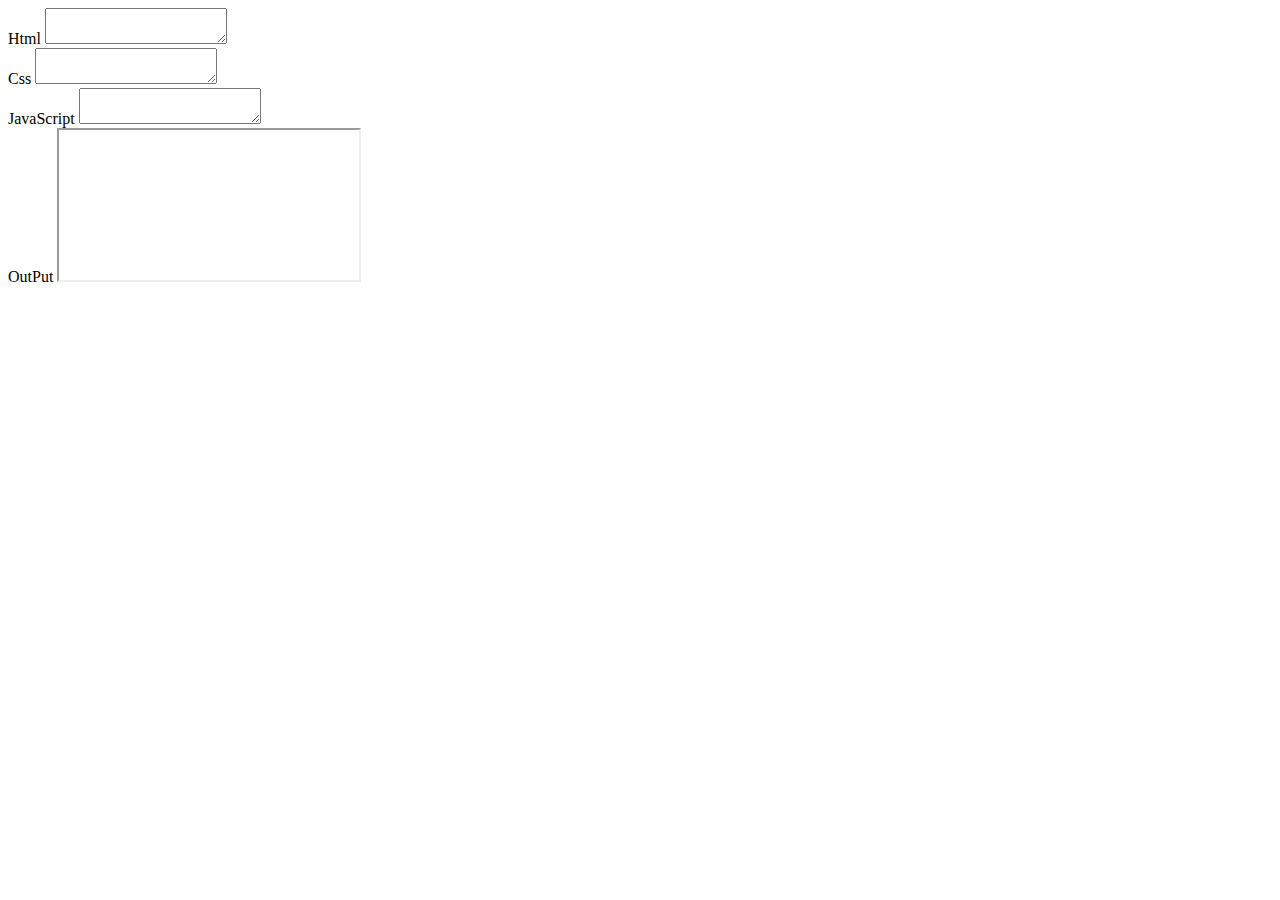
==== index.html @ edc86698 "Update and rename index (2).html to index.html" ====
<!DOCTYPE html>
<html lang="en">
<head>
  <link rel="stylesheet" href="codeedittor.css">
  <meta charset="UTF-8">
  <meta name="viewport" content="width=device-width, initial-scale=1.0">
  <title>Document</title>
  <script src="https://kit.fontawasome.com/e8a2e31b4.js" crossorigin="anonymous"></script>
</head>
<body>
  <div class="container">
    <div class="left">
      <div class="box">
        <label for=""><i class="fa-brands fa-html5"></i>Html</label>
        <textarea id="html-code" onkeyup="run()"></textarea>
      </div>
      <div class="box">
      <label for=""><i class="fa-brands fa-css3-alt"></i>Css</label>
      <textarea id="css-code" onkeyup="run()"></textarea>
      </div>
      <div class="box">
        <label for=""><i class="fa-brands fa-js"></i>JavaScript</label>
        <textarea id="js-code" onkeyup="run()"></textarea>
      </div>
    </div>
    <div class="right">
      <label for=""><i class="fa-solid fa-play"></i>OutPut</label>
      <iframe id="output"></iframe>
    </div>
  </div>
  <script src="codeeditor.js"></script>
</body>
</html>
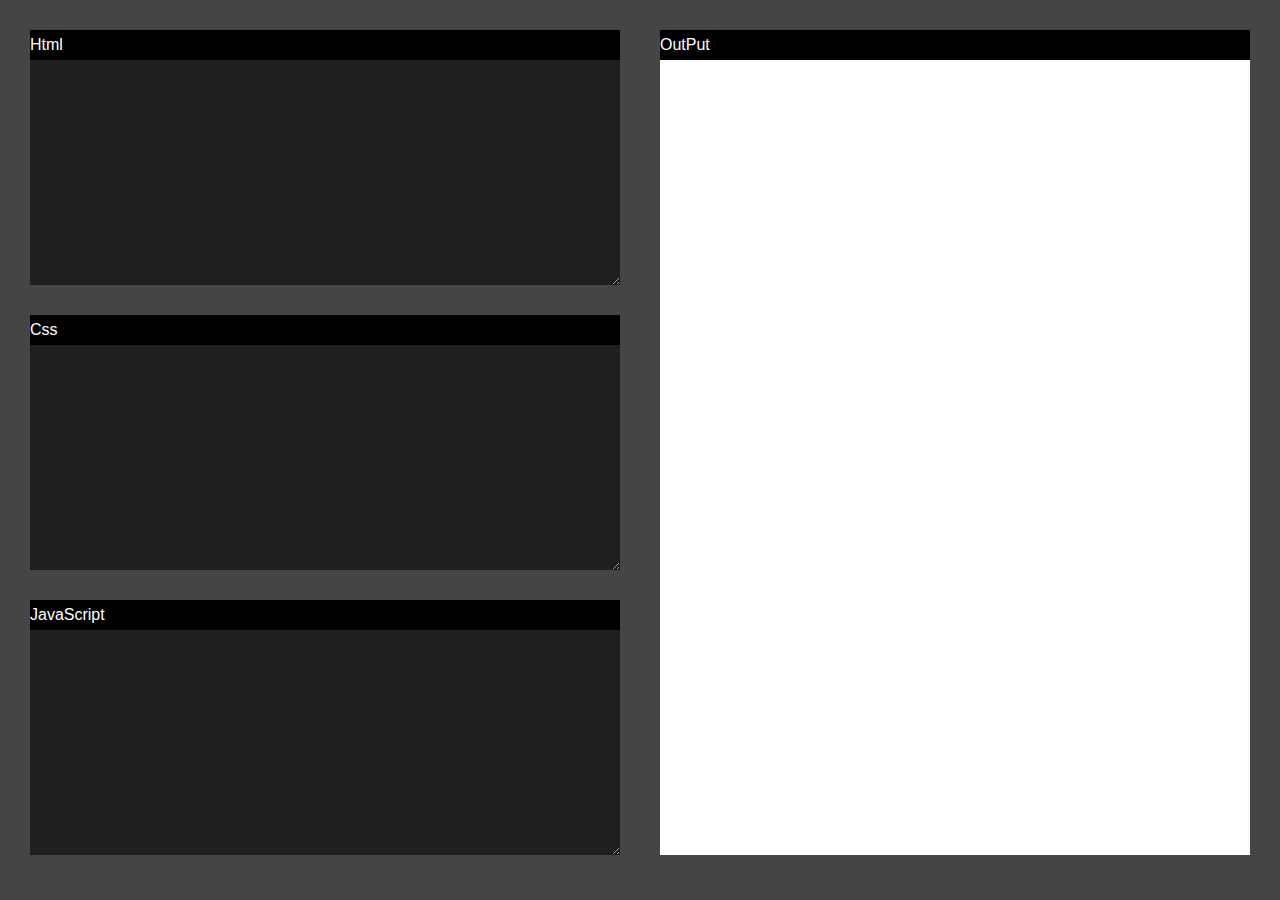
==== commit 02e691b6: "Update index.html" ====
--- a/index.html
+++ b/index.html
@@ -1,7 +1,7 @@
 <!DOCTYPE html>
 <html lang="en">
 <head>
-  <link rel="stylesheet" href="codeedittor.css">
+  <link rel="stylesheet" href="codeeditor.css">
   <meta charset="UTF-8">
   <meta name="viewport" content="width=device-width, initial-scale=1.0">
   <title>Document</title>
@@ -28,6 +28,6 @@
       <iframe id="output"></iframe>
     </div>
   </div>
-  <script src="codeeditor.js"></script>
+  <script src="script.js"></script>
 </body>
 </html>
--- a/codeeditor.css
+++ b/codeeditor.css
@@ -0,0 +1,58 @@
+*{
+    margin:0;
+    padding: 0;
+    box-sizing: border-box;
+    font-family:'poppins',sans-serif;
+}
+body{
+    background-color:#454545;
+    color:#fff;
+}
+.container{
+    width:100%;
+    height:95vh;
+    padding:20px;
+    display:flex;
+    gap:20px;
+}
+.left, .right{
+    flex-basis:50%;
+    padding:10px;
+}
+.left{
+    display:flex;
+    flex-direction:column;
+    justify-content: space-between;
+}
+.left .box{
+    height:25vh;
+}
+textarea{
+    width:100%;
+    height:100%;
+    background-color:#1f1f1f;
+    color:#fff;
+    padding:10px 20px;
+    border:none;
+    outline:none;
+    font-size: 18px;
+}
+iframe{
+    width:100%;
+    height:100%;
+    background-color:#fff;
+    border:none;
+    outline:none;
+}
+label i{
+    margin:0;
+}
+label{
+    display:flex;
+    align-items: center;
+    background-color:#000;
+    height:30px;
+}
+.fa-solid, .fa-brands{
+    color:aqua;
+}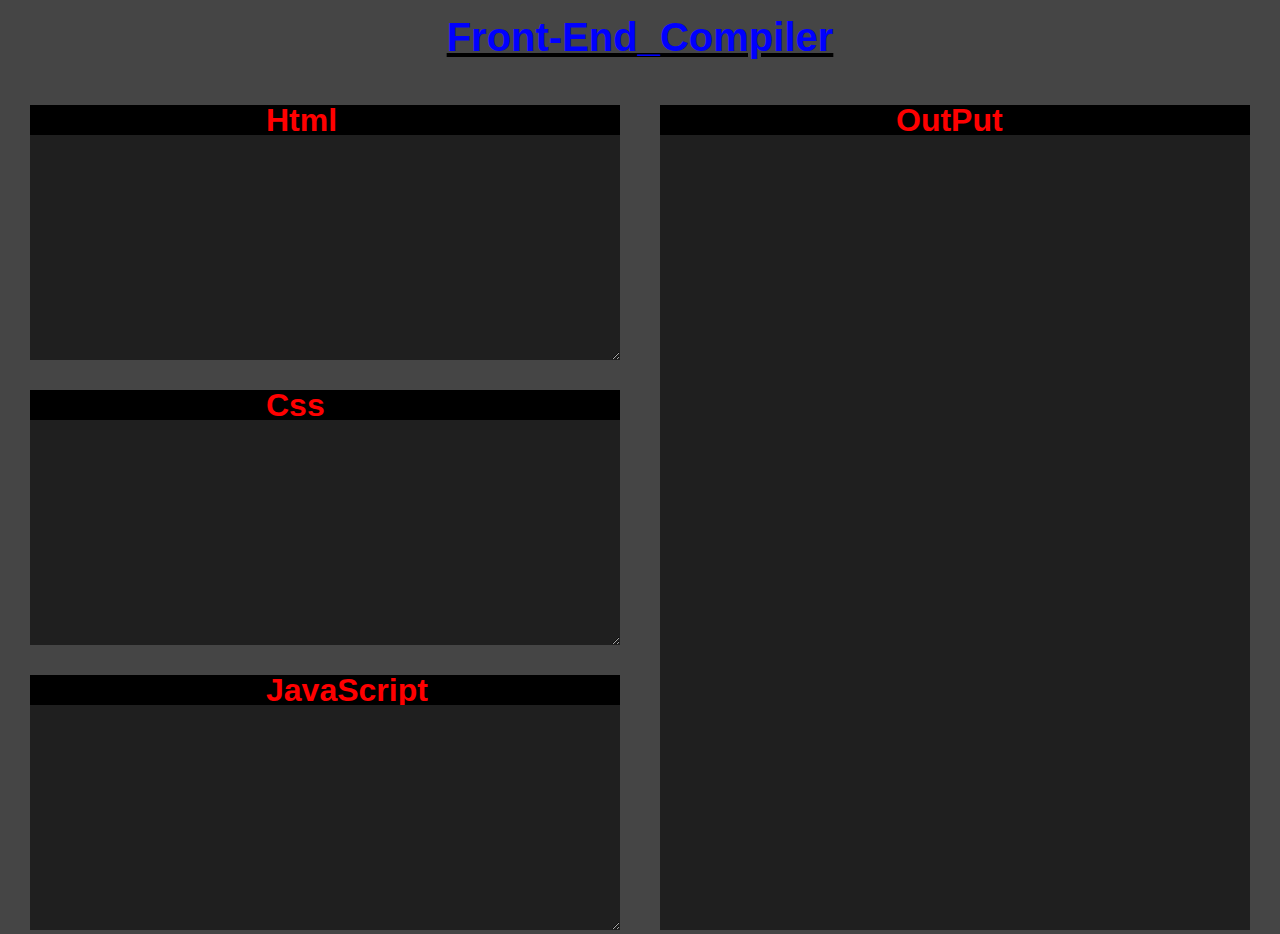
==== commit 123ed1c6: "Update index.html" ====
--- a/index.html
+++ b/index.html
@@ -1,33 +1,123 @@
 <!DOCTYPE html>
 <html lang="en">
 <head>
-  <link rel="stylesheet" href="codeeditor.css">
+  <!-- <link rel="stylesheet" href="codeedittor.css"> -->
   <meta charset="UTF-8">
   <meta name="viewport" content="width=device-width, initial-scale=1.0">
-  <title>Document</title>
-  <script src="https://kit.fontawasome.com/e8a2e31b4.js" crossorigin="anonymous"></script>
+  <title>Online Compiler</title>
+  <!-- <script src="https://kit.fontawasome.com/e8a2e31b4.js" crossorigin="anonymous"></script> -->
+  <style>
+    *{
+    margin:0;
+    padding: 0;
+    box-sizing: border-box;
+    font-family:'poppins',sans-serif;
+}
+body{
+    background-color:#454545;
+    color:#fff;
+}
+.container{
+    width:100%;
+    height:95vh;
+    padding:20px;
+    display:flex;
+    gap:20px;
+}
+.left, .right{
+    flex-basis:50%;
+    padding:10px;
+}
+.left{
+    display:flex;
+    flex-direction:column;
+    justify-content: space-between;
+}
+.left .box{
+    height:25vh;
+}
+textarea{
+    width:100%;
+    height:100%;
+    background-color:#1f1f1f;
+    color:#fff;
+    padding:10px 20px;
+    border:none;
+    outline:none;
+    font-size: 18px;
+}
+iframe{
+    width:100%;
+    height:100%;
+    background-color:#1f1f1f;
+    border:none;
+    outline:none;
+}
+label i{
+    margin:0;
+}
+label{
+    display:flex;
+    align-items: center;
+    background-color:#000;
+    height:30px;
+}
+.bala {
+  font-size:20px;
+  padding:15px;
+  color:blue;
+  text-align: center;
+  text-decoration: underline black;
+}
+.box h1{
+  text-align:center;
+  color:red;
+  padding:0px 40%;
+}
+.right h1{
+  color:red;
+  text-align:center;
+  padding:0px 40%;
+}
+/* .fa-solid, .fa-brands{
+    color:aqua;
+} */
+  </style>
 </head>
 <body>
+  <script>
+    function run(){
+    let htmlCode = document.getElementById("html-code").value;
+    let cssCode = document.getElementById("css-code").value;
+    let jsCode = document.getElementById("js-code").value;
+    let OutPut = document.getElementById("output");
+
+    OutPut.contentDocument.body.innerHTML = htmlCode + "<style>" + cssCode + "</style>";
+    OutPut.contentWindow.eval(jsCode);
+  }
+  </script>
+  <div class="bala">
+    <h1> Front-End_Compiler</h1>
+  </div>
   <div class="container">
     <div class="left">
       <div class="box">
-        <label for=""><i class="fa-brands fa-html5"></i>Html</label>
+        <label for=""><i class="fa-brands fa-html5"></i><h1>Html</h1></label>
         <textarea id="html-code" onkeyup="run()"></textarea>
       </div>
       <div class="box">
-      <label for=""><i class="fa-brands fa-css3-alt"></i>Css</label>
+      <label for=""><i class="fa-brands fa-css3-alt"></i><h1>Css</h1></label>
       <textarea id="css-code" onkeyup="run()"></textarea>
       </div>
       <div class="box">
-        <label for=""><i class="fa-brands fa-js"></i>JavaScript</label>
+        <label for=""><i class="fa-brands fa-js"></i><h1>JavaScript</h1></label>
         <textarea id="js-code" onkeyup="run()"></textarea>
       </div>
     </div>
     <div class="right">
-      <label for=""><i class="fa-solid fa-play"></i>OutPut</label>
+      <label for=""><i class="fa-solid fa-play"></i><h1>OutPut</h1></label>
       <iframe id="output"></iframe>
     </div>
   </div>
-  <script src="script.js"></script>
 </body>
 </html>
